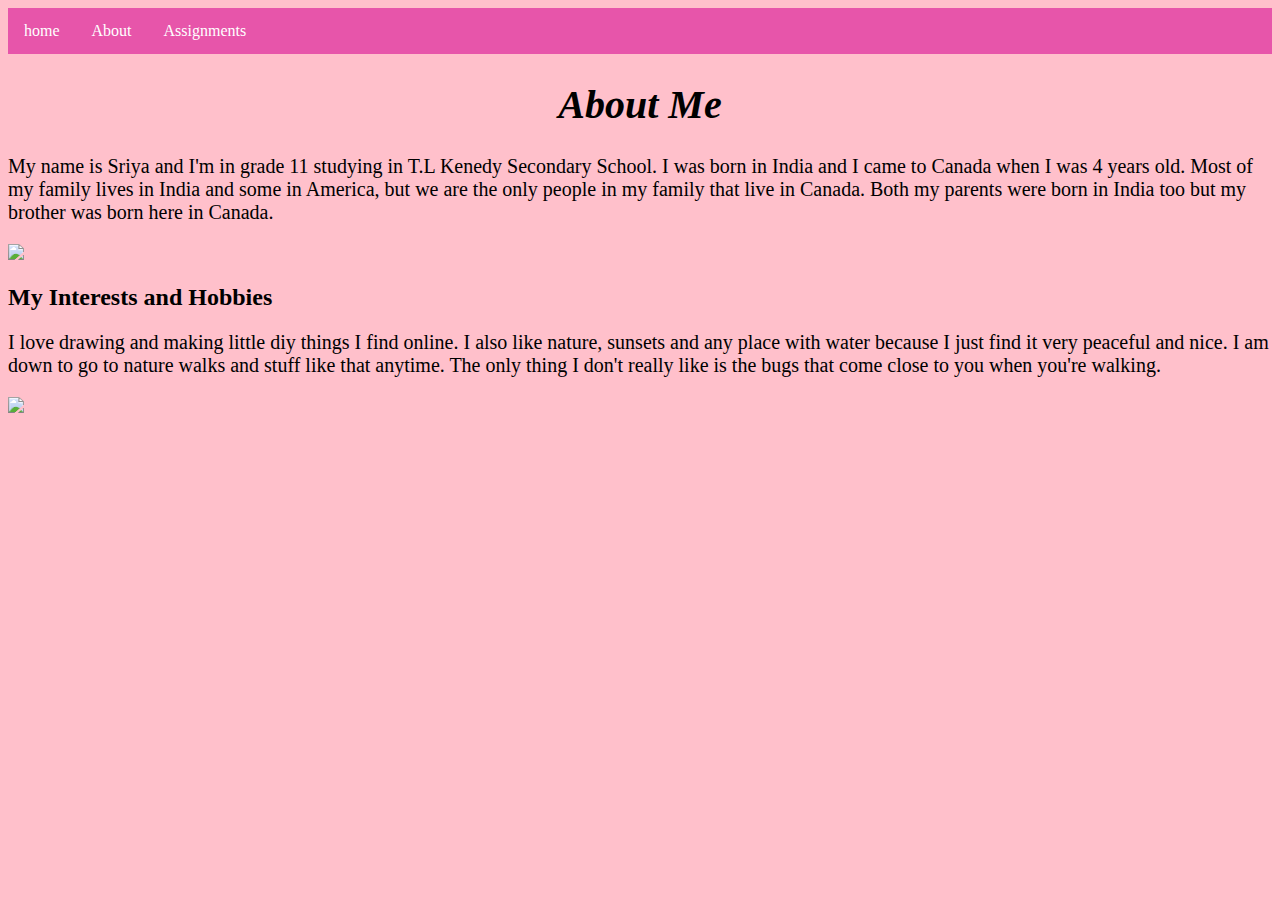
==== Pages/aboutme.html @ ea7334b1 "final website" ====
<!DOCTYPE html>
<html>

<head>
  <title>About me</title>
  <link rel="stylesheet" type="text/css" href="../main.css">
</head>
<body>

<ul>
  <li><a href="../index.html">home</a></li>
  <li><a href="aboutme.html">About</a></li>
  <li><a href="assignments.html">Assignments</a></li>
</ul>

  
 
  
  


  <h1>About Me</h1>
  <p> My name is Sriya and I'm in grade 11 studying in T.L Kenedy Secondary School. I was born in India and I came to Canada when I was 4 years old. Most of my family lives in India and some in America, but we are the only people in my family that live in Canada. Both my parents were born in India too but my brother was born here in Canada.</p>
  <img src="http://schools.peelschools.org/_layouts/15/images/PDSB.SWebCreate/SchoolImages/2352/logo.gif"/>
  <h2>My Interests and Hobbies</h2>
  <p>I love drawing and making little diy things I find online. I also like nature, sunsets and any place with water because I just find it very peaceful and nice. I am down to go to nature walks and stuff like that anytime. The only thing I don't really like is the bugs that come close to you when you're walking.</p>
  <img src="https://allayurveda.com/wp-content/uploads/2018/06/diy-old-clothes-2.jpg" width="200px"/>
</body>
</html>
---- main.css ----
p{
	color:Black;
	font-size: 20px;
}
h1{
   font-size: 40px;
   text-align: center;
   font-style: italic;
}
body{
	background-color: pink;
}
ul {
  list-style-type: none;
  margin: 0;
  padding: 0;
  overflow: hidden;
  background-color: #e755aa;
}

li {
  float: left;
}

li a {
  display: block;
  color: white;
  text-align: center;
  padding: 14px 16px;
  text-decoration: none;
}

/* Change the link color to #111 (black) on hover */
li a:hover {
  background-color: #555;
} 
.button {
  display: inline-block;
  padding: 15px 25px;
  font-size: 24px;
  cursor: pointer;
  text-align: center;
  text-decoration: none;
  outline: none;
  color: #fff;
  background-color: #ff4a6a;
  border: none;
  border-radius: 15px;
  box-shadow: 0 9px #999;
  margin: 2.5em;
}

.button:hover {background-color: #ff5e7a}

.button:active {
  background-color: #ff859a;
  box-shadow: 0 5px #666;
  transform: translateY(4px);
}
#img{
  text-align: center;
  margin-top: 5em
}
#buttons{
  text-align: center;
  margin-top: 5em;
}
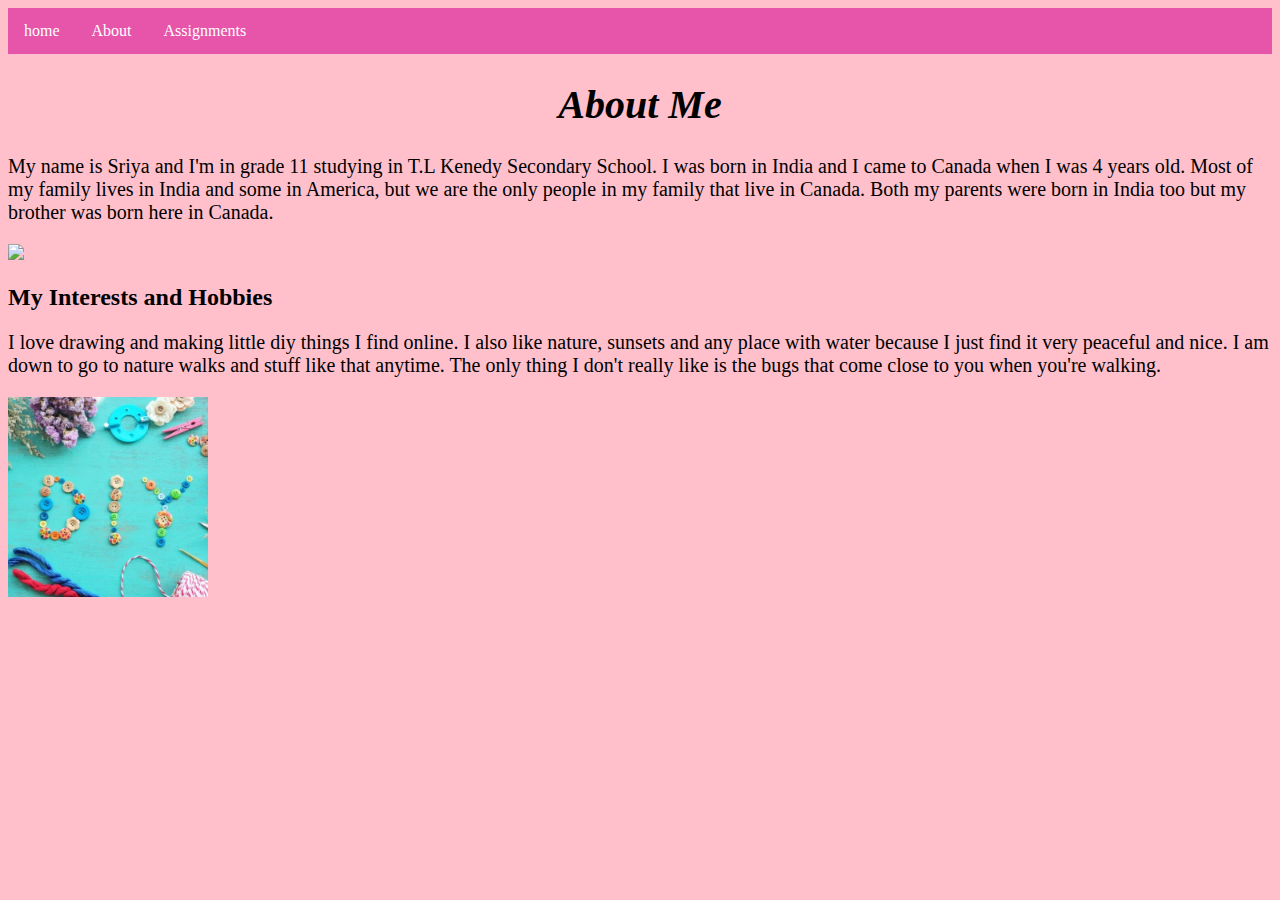
==== commit 4971eb58: "fixed website" ====
--- a/Pages/aboutme.html
+++ b/Pages/aboutme.html
@@ -24,6 +24,6 @@
   <img src="http://schools.peelschools.org/_layouts/15/images/PDSB.SWebCreate/SchoolImages/2352/logo.gif"/>
   <h2>My Interests and Hobbies</h2>
   <p>I love drawing and making little diy things I find online. I also like nature, sunsets and any place with water because I just find it very peaceful and nice. I am down to go to nature walks and stuff like that anytime. The only thing I don't really like is the bugs that come close to you when you're walking.</p>
-  <img src="https://allayurveda.com/wp-content/uploads/2018/06/diy-old-clothes-2.jpg" width="200px"/>
+  <img src="../images/diy.jpg" width="200px"/>
 </body>
 </html>